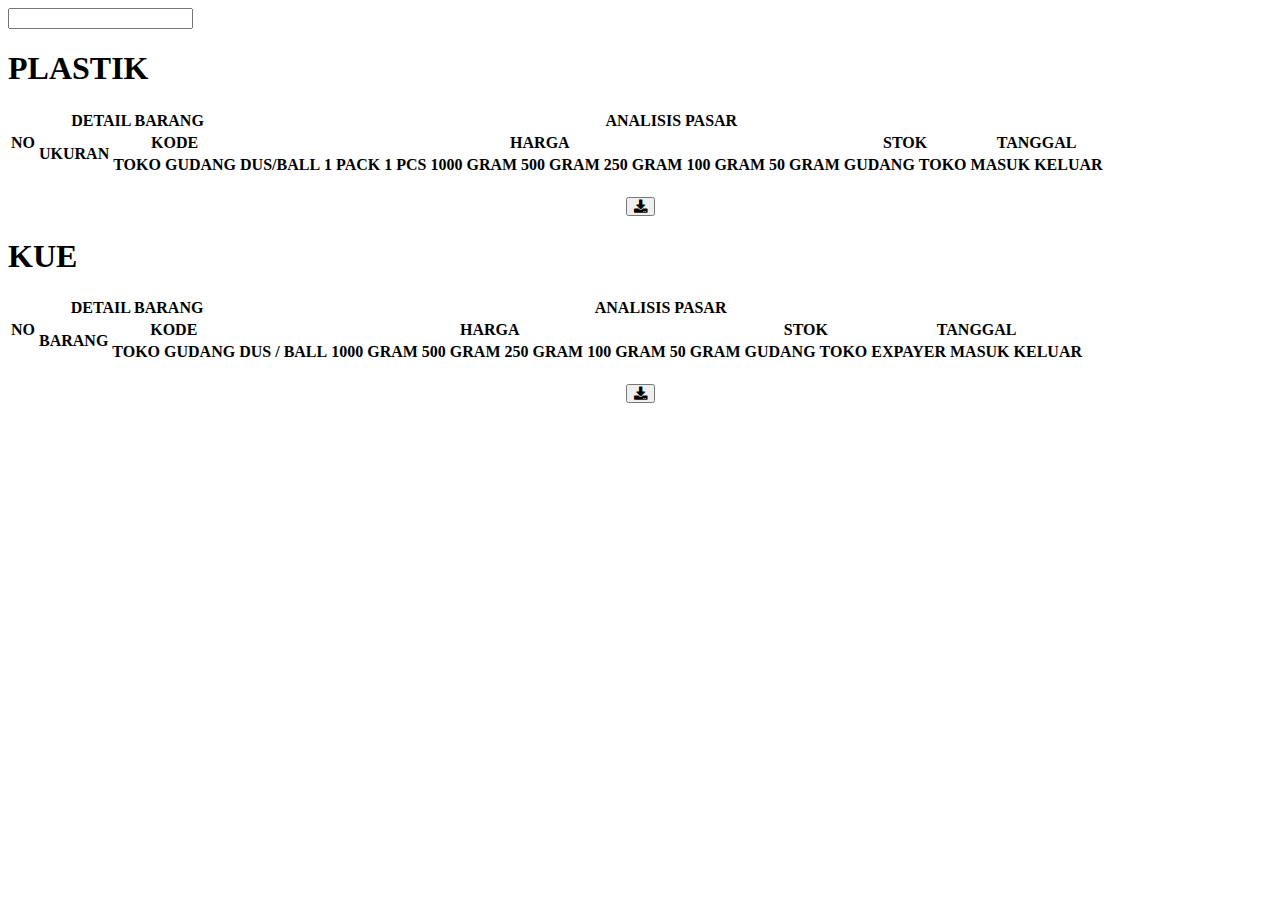
==== index.html @ c90b1c32 "Update index.html" ====
<html>
<head>
<meta charset="UTF-8">
<link rel="stylesheet" href="table.css">
<link rel="stylesheet" href="https://cdnjs.cloudflare.com/ajax/libs/font-awesome/5.15.3/css/all.min.css">
</head>
<body>
<div>
<div class="search-container">
<input type="text"></div>
<div id="mainContent">

<h1>PLASTIK</h1>
<div class="table-container overflow-x-auto"id="tablePlastik">
<table id="dataTablePlastik"><thead>
<div id="content-container"></div>
<th rowspan="3">NO</th>
<th colspan="3">DETAIL BARANG</th>
<th colspan="14">ANALISIS PASAR</th></tr>
<th rowspan="2">UKURAN</th>
<th colspan="2">KODE</th>
<th colspan="8">HARGA</th>
<th colspan="2">STOK</th>
<th colspan="2">TANGGAL</th></tr>
<th>TOKO</th>
<th>GUDANG</th>
<th>DUS/BALL</th>
<th>1 PACK</th>
<th>1 PCS</th>
<th>1000 GRAM</th>
<th>500 GRAM</th>
<th>250 GRAM</th>
<th>100 GRAM</th>
<th>50 GRAM</th>
<th>GUDANG</th>
<th>TOKO</th>
<th>MASUK</th>
<th>KELUAR</th></tr></thead><tbody></tbody></table></div>

<!-- Tombol Unduh untuk Plastik -->
<div style="text-align: center; margin-top: 20px;">
    <button onclick="downloadDataPlastik()">
        <i class="fas fa-download"></i>
    </button>
</div>

<h1>KUE</h1>
<div class="table-container overflow-x-auto" id="tableKue">
<table id="dataTablekue"><thead>
<tr class="bg-gray-200">
<th rowspan="3">NO</th>
<th colspan="3">DETAIL BARANG</th>
<th colspan="14">ANALISIS PASAR</th></tr>
<th rowspan="2">BARANG</th>
<th colspan="2">KODE</th>
<th colspan="6">HARGA</th>
<th colspan="2">STOK</th>
<th colspan="3">TANGGAL</th></tr>
<th>TOKO</th>
<th>GUDANG</th>
<th>DUS / BALL</th>
<th>1000 GRAM</th>
<th>500 GRAM</th>
<th>250 GRAM</th>
<th>100 GRAM</th>
<th>50 GRAM</th>
<th>GUDANG</th>
<th>TOKO</th>
<th>EXPAYER</th>
<th>MASUK</th>
<th>KELUAR</th></tr></thead><tbody id="tableBody"></tbody></table></div>

<!-- Tombol Unduh untuk Kue -->
<div style="text-align: center; margin-top: 20px;">
    <button onclick="downloadDataKue()">
        <i class="fas fa-download"></i>
    </button>
</div>

<script src=".js"></script>
<script src="js/clone.js"></script>
<script>

//index.html
        // Nama Database dan Store
const dbNamePlastik = "plastikDB";
const storeNamePlastik = "items";
let dbPlastik;

const dbNameKue = "kueDB";
const storeNameKue = "items";
let dbKue;

// Membuka IndexedDB
function openDBPlastik() {
    const request = indexedDB.open(dbNamePlastik, 1);

    request.onerror = function (event) {
        console.error("Database error: " + event.target.error);
    };

    request.onupgradeneeded = function (event) {
        dbPlastik = event.target.result;
        if (!dbPlastik.objectStoreNames.contains(storeNamePlastik)) {
            const store = dbPlastik.createObjectStore(storeNamePlastik, { keyPath: 'id', autoIncrement: true });
            store.createIndex("by_category", "category", { unique: false });
        }
    };

    request.onsuccess = function (event) {
        dbPlastik = event.target.result;
        loadDataFromDBPlastik();
    };
}

function openDBKue() {
    const request = indexedDB.open(dbNameKue, 1);

    request.onerror = function (event) {
        console.error("Database error: " + event.target.error);
    };

    request.onupgradeneeded = function (event) {
        dbKue = event.target.result;
        if (!dbKue.objectStoreNames.contains(storeNameKue)) {
            const store = dbKue.createObjectStore(storeNameKue, { keyPath: 'id', autoIncrement: true });
            store.createIndex("by_category", "category", { unique: false });
        }
    };

    request.onsuccess = function (event) {
        dbKue = event.target.result;
        loadDataFromDBKue();
    };
}

// Fungsi untuk memuat data dari IndexedDB dan mengisi tabel
function loadDataFromDBPlastik() {
    const transaction = dbPlastik.transaction([storeNamePlastik], "readonly");
    const store = transaction.objectStore(storeNamePlastik);

    const request = store.getAll();

    request.onsuccess = function (event) {
        const items = event.target.result;
        items.forEach(item => {
            const category = defaultDataPlastik.find(c => c.category === item.category);
            if (category) {
                category.items.push(item);
            } else {
                defaultDataPlastik.push({ category: item.category, items: [item] });
            }
        });
        loadTableFromHtmlPlastik();
    };

    request.onerror = function (event) {
        console.error("Error loading data from IndexedDB:", event.target.error);
    };
}

function loadDataFromDBKue() {
    const transaction = dbKue.transaction([storeNameKue], "readonly");
    const store = transaction.objectStore(storeNameKue);

    const request = store.getAll();

    request.onsuccess = function (event) {
        const items = event.target.result;
        items.forEach(item => {
            const category = defaultDataKue.find(c => c.category === item.category);
            if (category) {
                category.items.push(item);
            } else {
                defaultDataKue.push({ category: item.category, items: [item] });
            }
        });
        loadTableFromHtmlKue();
    };

    request.onerror = function (event) {
        console.error("Error loading data from IndexedDB:", event.target.error);
    };
}

// Data barang awal
const defaultDataPlastik = [
    { category: 'PP Neo (0,3)', items: [] },
        { category: 'PP Neo (0,5)', items: [] },
        { category: 'PP STP (standing pouch)', items: [] },
        { category: 'PP Wayang', items: [] },
        { category: 'PP +', items: [] },
        { category: 'PP +', items: [] },
        { category: 'OPP', items: [] },
        { category: 'PE Tomat', items: [] },
        { category: 'PE Andalan', items: [] },
        { category: 'PE Klip', items: [] },
        { category: 'PE +', items: [] },
        { category: 'PE +', items: [] },
        { category: 'THINWALL', items: [] },
        { category: 'CUP', items: [] },
        { category: 'MIKA', items: [] },
        { category: 'PIRING', items: [] },
        { category: 'MANGKOK', items: [] },
        { category: 'FOAM', items: [] },
        { category: 'KERTAS', items: [] },
        { category: 'TISU', items: [] },
        { category: 'DUS', items: [] },
        { category: 'RICEBOWL', items: [] },
        { category: 'BUBBLE WRAP', items: [] }
    ];

const defaultDataKue = [
    { category: 'Tepung', items: [] },
        { category: 'Mesis', items: [] },
        { category: 'Selai', items: [] },
        { category: 'Susu', items: [] },
        { category: 'Gula', items: [] },
        { category: 'Agar', items: [] },
        { category: 'Puding', items: [] },
        { category: 'Nutrijel', items: [] },
        { category: 'Pewarna', items: [] },
        { category: 'Minuman', items: [] },
        { category: 'Margarine', items: [] },
        { category: 'Coklat bubuk', items: [] },
        { category: 'Chocolate chip', items: [] },
        { category: 'Bahan pengemulsi', items: [] },
        { category: 'Bahan pengemban', items: [] }
    ];

// Fungsi untuk memuat data dari defaultData ke tabel
function loadTableFromHtmlPlastik() {
    const tbody = document.querySelector("#dataTablePlastik tbody");
    tbody.innerHTML = '';

    defaultDataPlastik.forEach((category, categoryIndex) => {
        const subTitleRow = document.createElement("tr");
        subTitleRow.classList.add("bg-gray-100");
        subTitleRow.innerHTML = `<td colspan="18" class="font-bold-block text-center">
                            ${category.category}
                          </td>`;
        tbody.appendChild(subTitleRow);

        category.items.forEach((item, itemIndex) => {
            const row = document.createElement("tr");
            row.classList.add("bg-white");
            row.dataset.category = categoryIndex;
            row.dataset.item = itemIndex;
            row.innerHTML = `
                <td>${item.NO}</td>
                <td>${item.BARANG}</td>
                <td>${item.KODE_TOKO}</td>
                <td>${item.KODE_GUDANG}</td>
                <td contenteditable="true" onblur="updateItemPlastik(${categoryIndex}, ${itemIndex}, 'HARGA', 'DUS/BALL', this.innerText)">${formatCurrency(item.HARGA["DUS/BALL"])}</td>
                <td contenteditable="true" onblur="updateItemPlastik(${categoryIndex}, ${itemIndex}, 'HARGA', '1 PACK', this.innerText)">${formatCurrency(item.HARGA["1 PACK"])}</td>
                <td contenteditable="true" onblur="updateItemPlastik(${categoryIndex}, ${itemIndex}, 'HARGA', '1 PCS', this.innerText)">${formatCurrency(item.HARGA["1 PCS"])}</td>
                <td contenteditable="true" onblur="updateItemPlastik(${categoryIndex}, ${itemIndex}, 'HARGA', '1000 GRAM', this.innerText)">${formatCurrency(item.HARGA["1000 GRAM"])}</td>
                <td contenteditable="true" onblur="updateItemPlastik(${categoryIndex}, ${itemIndex}, 'HARGA', '500 GRAM', this.innerText)">${formatCurrency(item.HARGA["500 GRAM"])}</td>
                <td contenteditable="true" onblur="updateItemPlastik(${categoryIndex}, ${itemIndex}, 'HARGA', '250 GRAM', this.innerText)">${formatCurrency(item.HARGA["250 GRAM"])}</td>
                <td contenteditable="true" onblur="updateItemPlastik(${categoryIndex}, ${itemIndex}, 'HARGA', '100 GRAM', this.innerText)">${formatCurrency(item.HARGA["100 GRAM"])}</td>
                <td contenteditable="true" onblur="updateItemPlastik(${categoryIndex}, ${itemIndex}, 'HARGA', '50 GRAM', this.innerText)">${formatCurrency(item.HARGA["50 GRAM"])}</td>
                <td contenteditable="true" onblur="updateItemPlastik(${categoryIndex}, ${itemIndex}, 'STOK', 'GUDANG', this.innerText)">${item.STOK.GUDANG}</td>
                <td contenteditable="true" onblur="updateItemPlastik(${categoryIndex}, ${itemIndex}, 'STOK', 'TOKO', this.innerText)">${item.STOK.TOKO}</td>
                <td contenteditable="true" onblur="updateItemPlastik(${categoryIndex}, ${itemIndex}, 'TANGGAL', 'MASUK', this.innerText)">${formatDate(item.TANGGAL.MASUK)}</td>
                <td contenteditable="true" onblur="updateItemPlastik(${categoryIndex}, ${itemIndex}, 'TANGGAL', 'KELUAR', this.innerText)">${formatDate(item.TANGGAL.KELUAR)}</td>
            `;
            tbody.appendChild(row);
        });
    });
}

function loadTableFromHtmlKue() {
    const tbody = document.querySelector("#tableBody");
    tbody.innerHTML = '';

    defaultDataKue.forEach((category, categoryIndex) => {
        const subTitleRow = document.createElement("tr");
        subTitleRow.classList.add("bg-gray-100");
        subTitleRow.innerHTML = `<td colspan="18" class="font-bold-block text-center">
                            ${category.category}
                          </td>`;
        tbody.appendChild(subTitleRow);

        category.items.forEach((item, itemIndex) => {
            const row = document.createElement("tr");
            row.classList.add("bg-white");
            row.dataset.category = categoryIndex;
            row.dataset.item = itemIndex;
            row.innerHTML = `
                <td>${item.NO}</td>
                <td>${item.BARANG}</td>
                <td>${item.KODE_TOKO}</td>
                <td>${item.KODE_GUDANG}</td>
                <td contenteditable="true" onblur="updateItemKue(${categoryIndex}, ${itemIndex}, 'HARGA', 'DUS / BALL', this.innerText)">${formatCurrency(item.HARGA["DUS / BALL"])}</td>
                <td contenteditable="true" onblur="updateItemKue(${categoryIndex}, ${itemIndex}, 'HARGA', '1000 GRAM', this.innerText)">${formatCurrency(item.HARGA["1000 GRAM"])}</td>
                <td contenteditable="true" onblur="updateItemKue(${categoryIndex}, ${itemIndex}, 'HARGA', '500 GRAM', this.innerText)">${formatCurrency(item.HARGA["500 GRAM"])}</td>
                <td contenteditable="true" onblur="updateItemKue(${categoryIndex}, ${itemIndex}, 'HARGA', '250 GRAM', this.innerText)">${formatCurrency(item.HARGA["250 GRAM"])}</td>
                <td contenteditable="true" onblur="updateItemKue(${categoryIndex}, ${itemIndex}, 'HARGA', '100 GRAM', this.innerText)">${formatCurrency(item.HARGA["100 GRAM"])}</td>
                <td contenteditable="true" onblur="updateItemKue(${categoryIndex}, ${itemIndex}, 'HARGA', '50 GRAM', this.innerText)">${formatCurrency(item.HARGA["50 GRAM"])}</td>
                <td contenteditable="true" onblur="updateItemKue(${categoryIndex}, ${itemIndex}, 'STOK', 'GUDANG', this.innerText)">${item.STOK.GUDANG}</td>
                <td contenteditable="true" onblur="updateItemKue(${categoryIndex}, ${itemIndex}, 'STOK', 'TOKO', this.innerText)">${item.STOK.TOKO}</td>
                <td contenteditable="true" onblur="updateItemKue(${categoryIndex}, ${itemIndex}, 'TANGGAL', 'EXPAYER', this.innerText)">${formatDate(item.TANGGAL.EXPAYER)}</td>
                <td contenteditable="true" onblur="updateItemKue(${categoryIndex}, ${itemIndex}, 'TANGGAL', 'MASUK', this.innerText)">${formatDate(item.TANGGAL.MASUK)}</td>
                <td contenteditable="true" onblur="updateItemKue(${categoryIndex}, ${itemIndex}, 'TANGGAL', 'KELUAR', this.innerText)">${formatDate(item.TANGGAL.KELUAR)}</td>
            `;
            tbody.appendChild(row);
        });
    });
}

// Fungsi untuk format harga
function formatCurrency(value) {
    if (value === undefined || value === null || value === '') {
        return '—';
    }
    return new Intl.NumberFormat('id-ID', {
        style: 'currency',
        currency: 'IDR',
        minimumFractionDigits: 2
    }).format(value);
}

// Fungsi untuk format tanggal
function formatDate(dateString) {
    if (!dateString) return '';
    const date = new Date(dateString);
    const day = String(date.getDate()).padStart(2, '0');
    const month = String(date.getMonth() + 1).padStart(2, '0');
    const year = date.getFullYear();
    return `${day}/${month}/${year}`;
}

// Fungsi untuk mengunduh data Plastik
function downloadDataPlastik() {
    const dataPlastik = JSON.stringify(defaultDataPlastik, null, 2);
    const blob = new Blob([`Plastik Data:\n${dataPlastik}`], { type: 'application/json' });
    const url = URL.createObjectURL(blob);
    const a = document.createElement('a');
    a.href = url;
    a.download = 'data_plastik.json';
    a.click();
    URL.revokeObjectURL(url);
}

// Fungsi untuk mengunduh data Kue
function downloadDataKue() {
    const dataKue = JSON.stringify(defaultDataKue, null, 2);
    const blob = new Blob([`Kue Data:\n${dataKue}`], { type: 'application/json' });
    const url = URL.createObjectURL(blob);
    const a = document.createElement('a');
    a.href = url;
    a.download = 'data_kue.json';
    a.click();
    URL.revokeObjectURL(url);
}

// Fungsi untuk memperbarui item Plastik di IndexedDB
function updateItemPlastik(categoryIndex, itemIndex, field, subfield, value) {
    const transaction = dbPlastik.transaction([storeNamePlastik], "readwrite");
    const store = transaction.objectStore(storeNamePlastik);
    const item = defaultDataPlastik[categoryIndex].items[itemIndex];

    if (subfield) {
        item[field][subfield] = parseFloat(value.replace(/[^0-9.-]+/
---- table.css ----

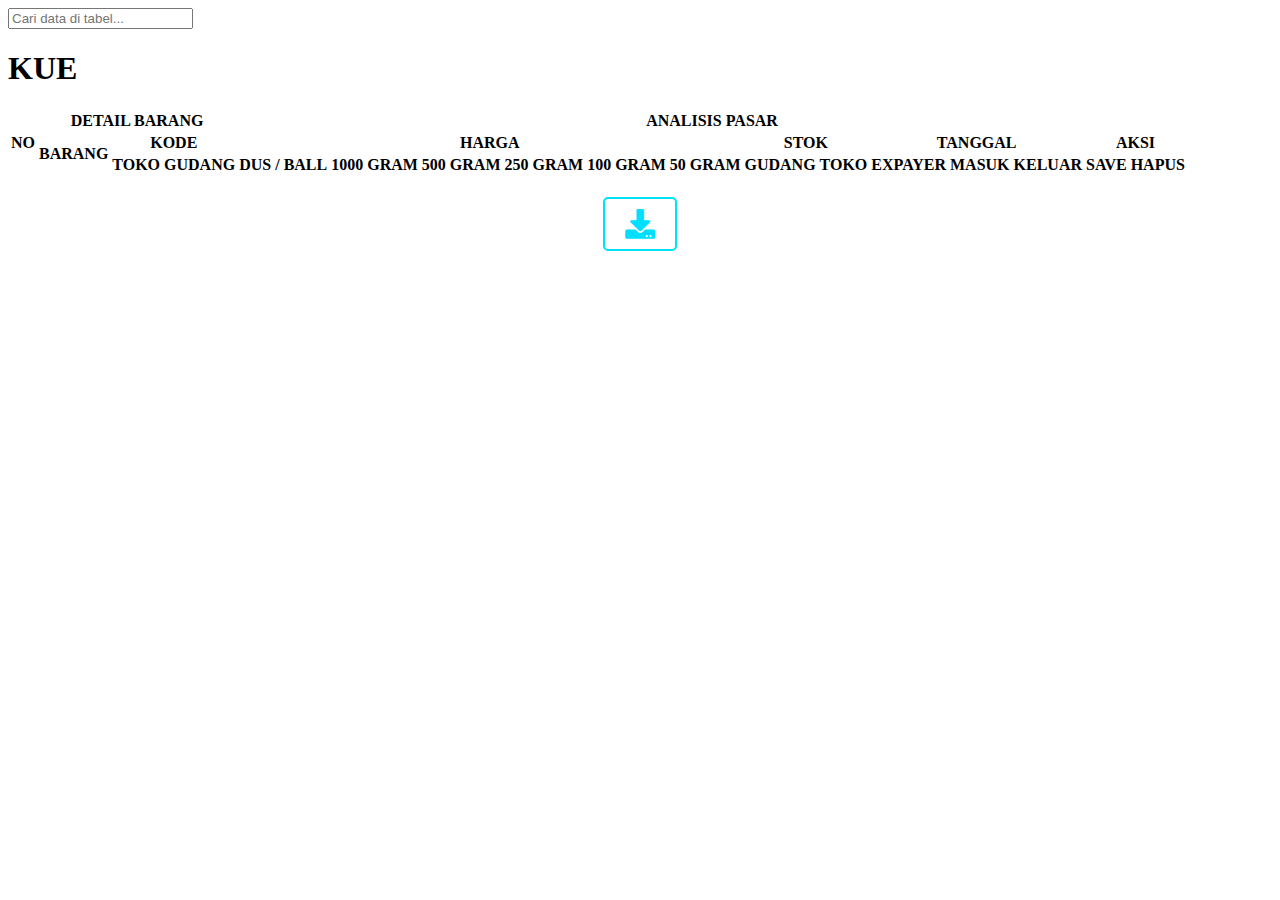
==== commit 28e8ed5c: "Update index.html" ====
--- a/index.html
+++ b/index.html
@@ -1,364 +1,238 @@
-<html>
 <head>
-<meta charset="UTF-8">
-<link rel="stylesheet" href="table.css">
-<link rel="stylesheet" href="https://cdnjs.cloudflare.com/ajax/libs/font-awesome/5.15.3/css/all.min.css">
+    <meta charset="UTF-8">
+    <link rel="stylesheet" href="table.css">
+    <link href="https://cdnjs.cloudflare.com/ajax/libs/font-awesome/5.15.3/css/all.min.css" rel="stylesheet"/>
+<style>
+#downloadButton {
+    display: block;
+    margin: 20px auto;
+    text-align: center;
+    background-color: transparent;
+    color: #01dfff;
+    border: 2px solid #01dfff;
+    padding: 10px 20px;
+    font-size: 30px;
+    border-radius: 5px;
+    cursor: pointer;
+}
+
+</style>
 </head>
 <body>
-<div>
-<div class="search-container">
-<input type="text"></div>
-<div id="mainContent">
-
-<h1>PLASTIK</h1>
-<div class="table-container overflow-x-auto"id="tablePlastik">
-<table id="dataTablePlastik"><thead>
-<div id="content-container"></div>
-<th rowspan="3">NO</th>
-<th colspan="3">DETAIL BARANG</th>
-<th colspan="14">ANALISIS PASAR</th></tr>
-<th rowspan="2">UKURAN</th>
-<th colspan="2">KODE</th>
-<th colspan="8">HARGA</th>
-<th colspan="2">STOK</th>
-<th colspan="2">TANGGAL</th></tr>
-<th>TOKO</th>
-<th>GUDANG</th>
-<th>DUS/BALL</th>
-<th>1 PACK</th>
-<th>1 PCS</th>
-<th>1000 GRAM</th>
-<th>500 GRAM</th>
-<th>250 GRAM</th>
-<th>100 GRAM</th>
-<th>50 GRAM</th>
-<th>GUDANG</th>
-<th>TOKO</th>
-<th>MASUK</th>
-<th>KELUAR</th></tr></thead><tbody></tbody></table></div>
-
-<!-- Tombol Unduh untuk Plastik -->
-<div style="text-align: center; margin-top: 20px;">
-    <button onclick="downloadDataPlastik()">
-        <i class="fas fa-download"></i>
+    <div id="search-container">
+        <div class="search-container">
+            <input type="text" id="searchInput" onkeyup="searchTable()" placeholder="Cari data di tabel...">
+        </div>
+    </div>
+
+    <div id="mainContent">
+        <h1>KUE</h1>
+        <div class="table-container" id="tableKue">
+            <table id="dataTablekue">
+                <thead>
+                    <tr>
+                        <th class="no-column" rowspan="3">NO</th>
+                        <th class="detail-barang" colspan="3">DETAIL BARANG</th>
+                        <th class="analisis-pasar" colspan="14">ANALISIS PASAR</th>
+                    </tr>
+                    <tr>
+                        <th class="jenis-barang" rowspan="2">BARANG</th>
+                        <th class="kode" colspan="2">KODE</th>
+                        <th class="harga" colspan="6">HARGA</th>
+                        <th class="stok" colspan="2">STOK</th>
+                        <th class="tanggal" colspan="3">TANGGAL</th>
+                        <th class="aksi" colspan="2">AKSI</th> <!-- Kolom AKSI untuk SAVE dan HAPUS -->
+                    </tr>
+                    <tr>
+                        <th class="kode-gudang">TOKO</th>
+                        <th class="kode-gudang">GUDANG</th>
+                        <th class="dus">DUS / BALL</th>
+                        <th class="gram-1000">1000 GRAM</th>
+                        <th class="gram-500">500 GRAM</th>
+                        <th class="gram-250">250 GRAM</th>
+                        <th class="gram-100">100 GRAM</th>
+                        <th class="gram-50">50 GRAM</th>
+                        <th class="gudang">GUDANG</th>
+                        <th class="toko">TOKO</th>
+                        <th class="expayer">EXPAYER</th>
+                        <th class="masuk">MASUK</th>
+                        <th class="keluar">KELUAR</th>
+                        <th class="save">SAVE</th> <!-- Kolom SAVE -->
+                        <th class="hapus">HAPUS</th> <!-- Kolom HAPUS -->
+                    </tr>
+                </thead>
+                <tbody id="tableBody">
+                </tbody>
+            </table>
+        </div>
+    </div>
+    <button id="downloadButton" onclick="downloadTable()" style="margin-top: 20px;">
+        <i class="fas fa-download"></i> <!-- Menggunakan ikon unduh dari Font Awesome -->
     </button>
-</div>
-
-<h1>KUE</h1>
-<div class="table-container overflow-x-auto" id="tableKue">
-<table id="dataTablekue"><thead>
-<tr class="bg-gray-200">
-<th rowspan="3">NO</th>
-<th colspan="3">DETAIL BARANG</th>
-<th colspan="14">ANALISIS PASAR</th></tr>
-<th rowspan="2">BARANG</th>
-<th colspan="2">KODE</th>
-<th colspan="6">HARGA</th>
-<th colspan="2">STOK</th>
-<th colspan="3">TANGGAL</th></tr>
-<th>TOKO</th>
-<th>GUDANG</th>
-<th>DUS / BALL</th>
-<th>1000 GRAM</th>
-<th>500 GRAM</th>
-<th>250 GRAM</th>
-<th>100 GRAM</th>
-<th>50 GRAM</th>
-<th>GUDANG</th>
-<th>TOKO</th>
-<th>EXPAYER</th>
-<th>MASUK</th>
-<th>KELUAR</th></tr></thead><tbody id="tableBody"></tbody></table></div>
-
-<!-- Tombol Unduh untuk Kue -->
-<div style="text-align: center; margin-top: 20px;">
-    <button onclick="downloadDataKue()">
-        <i class="fas fa-download"></i>
-    </button>
-</div>
-
-<script src=".js"></script>
-<script src="js/clone.js"></script>
-<script>
-
-//index.html
-        // Nama Database dan Store
-const dbNamePlastik = "plastikDB";
-const storeNamePlastik = "items";
-let dbPlastik;
-
-const dbNameKue = "kueDB";
-const storeNameKue = "items";
-let dbKue;
-
-// Membuka IndexedDB
-function openDBPlastik() {
-    const request = indexedDB.open(dbNamePlastik, 1);
-
-    request.onerror = function (event) {
-        console.error("Database error: " + event.target.error);
-    };
-
-    request.onupgradeneeded = function (event) {
-        dbPlastik = event.target.result;
-        if (!dbPlastik.objectStoreNames.contains(storeNamePlastik)) {
-            const store = dbPlastik.createObjectStore(storeNamePlastik, { keyPath: 'id', autoIncrement: true });
-            store.createIndex("by_category", "category", { unique: false });
-        }
-    };
-
-    request.onsuccess = function (event) {
-        dbPlastik = event.target.result;
-        loadDataFromDBPlastik();
-    };
-}
-
-function openDBKue() {
-    const request = indexedDB.open(dbNameKue, 1);
-
-    request.onerror = function (event) {
-        console.error("Database error: " + event.target.error);
-    };
-
-    request.onupgradeneeded = function (event) {
-        dbKue = event.target.result;
-        if (!dbKue.objectStoreNames.contains(storeNameKue)) {
-            const store = dbKue.createObjectStore(storeNameKue, { keyPath: 'id', autoIncrement: true });
-            store.createIndex("by_category", "category", { unique: false });
-        }
-    };
-
-    request.onsuccess = function (event) {
-        dbKue = event.target.result;
-        loadDataFromDBKue();
-    };
-}
-
-// Fungsi untuk memuat data dari IndexedDB dan mengisi tabel
-function loadDataFromDBPlastik() {
-    const transaction = dbPlastik.transaction([storeNamePlastik], "readonly");
-    const store = transaction.objectStore(storeNamePlastik);
-
-    const request = store.getAll();
-
-    request.onsuccess = function (event) {
-        const items = event.target.result;
-        items.forEach(item => {
-            const category = defaultDataPlastik.find(c => c.category === item.category);
-            if (category) {
-                category.items.push(item);
-            } else {
-                defaultDataPlastik.push({ category: item.category, items: [item] });
+    <script src="karambia.js"></script>
+    <script>
+        // Namespace untuk Kue
+        const KueDB = {
+            dbName: "karambia",
+            storeName: "items",
+            db: null,
+            defaultData: [
+                { category: 'Tepung', items: [] },
+                { category: 'Mesis', items: [] },
+                { category: 'Selai', items: [] },
+                { category: 'Susu', items: [] },
+                { category: 'Gula', items: [] },
+                { category: 'Agar', items: [] },
+                { category: 'Puding', items: [] },
+                { category: 'Nutrijel', items: [] },
+                { category: 'Pewarna', items: [] },
+                { category: 'Minuman', items: [] },
+                { category: 'Margarine', items: [] },
+                { category: 'Coklat bubuk', items: [] },
+                { category: 'Chocolate chip', items: [] },
+                { category: 'Bahan pengemulsi', items: [] },
+                { category: 'Bahan pengembang', items: [] }
+            ],
+
+            openDB: function() {
+                const request = indexedDB.open(this.dbName, 1);
+                request.onerror = function(event) {
+                    console.error("Database error: " + event.target.error);
+                };
+                request.onupgradeneeded = (event) => {
+                    this.db = event.target.result;
+                    if (!this.db.objectStoreNames.contains(this.storeName)) {
+                        const store = this.db.createObjectStore(this.storeName, { keyPath: 'id', autoIncrement: true });
+                        store.createIndex("by_category", "category", { unique: false });
+                    }
+                };
+                request.onsuccess = (event) => {
+                    this.db = event.target.result;
+                    this.loadDataFromDB();
+                };
+            },
+
+            saveItemToDB: function(categoryIndex, itemIndex) {
+                const item = this.defaultData[categoryIndex].items[itemIndex];
+                const transaction = this.db.transaction([this.storeName], "readwrite");
+                const store = transaction.objectStore(this.storeName);
+                store.put(item);
+
+                transaction.oncomplete = function() {
+                    console.log("Item saved to IndexedDB.");
+                };
+
+                transaction.onerror = function(event) {
+                    console.error("Error saving to IndexedDB:", event.target.error);
+                };
+            },
+
+            loadDataFromDB: function() {
+                const transaction = this.db.transaction([this.storeName], "readonly");
+                const store = transaction.objectStore(this.storeName);
+                const request = store.getAll();
+
+                request.onsuccess = (event) => {
+                    const items = event.target.result;
+                    items.forEach(item => {
+                        const category = this.defaultData.find(c => c.category === item.category);
+                        if (category) {
+                            category.items.push(item);
+                        } else {
+                            this.defaultData.push({ category: item.category, items: [item] });
+                        }
+                    });
+                    this.loadTableFromHtml();
+                };
+
+                request.onerror = function(event) {
+                    console.error("Error loading data from IndexedDB:", event.target.error);
+                };
+            },
+
+            deleteItemFromDB: function(categoryIndex, itemIndex) {
+                const itemId = this.defaultData[categoryIndex].items[itemIndex].id;
+                const transaction = this.db.transaction([this.storeName], "readwrite");
+                const store = transaction.objectStore(this.storeName);
+                store.delete(itemId);
+
+                transaction.oncomplete = () => {
+                    console.log("Item deleted from IndexedDB.");
+                    this.loadDataFromDB();
+                };
+
+                transaction.onerror = function(event) {
+                    console.error("Error deleting from IndexedDB:", event.target.error);
+                };
+            },
+
+            saveItem: function(categoryIndex, itemIndex) {
+                const item = this.defaultData[categoryIndex].items[itemIndex];
+                const updatedCells = document.querySelectorAll(`[data-category="${categoryIndex}"][data-item="${itemIndex}"]`);
+
+                updatedCells.forEach(cell => {
+                    const columnName = cell.cellIndex;
+                    switch (columnName) {
+                        case 0: item.NO = cell.textContent; break;
+                        case 1: item.BARANG = cell.textContent; break;
+                        case 2: item.KODE_TOKO = cell.textContent; break;
+                        case 3: item.KODE_GUDANG = cell.textContent; break;
+                        case 4: item.HARGA["DUS / BALL"] = cell.textContent; break;
+                        case 5: item.HARGA["1000 GRAM"] = cell.textContent; break;
+                        case 6: item.HARGA["500 GRAM"] = cell.textContent; break;
+                        case 7: item.HARGA["250 GRAM"] = cell.textContent; break;
+                        case 8: item.HARGA["100 GRAM"] = cell.textContent; break;
+                        case 9: item.HARGA["50 GRAM"] = cell.textContent; break;
+                        case 10: item.STOK.GUDANG = cell.textContent; break;
+                        case 11: item.STOK.TOKO = cell.textContent; break;
+                    }
+                });
+                this.saveItemToDB(categoryIndex, itemIndex);
+
+                // Sembunyikan tombol save setelah menyimpan
+                const saveButton = document.querySelector(`[data-category="${categoryIndex}"][data-item="${itemIndex}"] .save-button`);
+                if (saveButton) {
+                    saveButton.style.display = 'none';
+                }
+            },
+
+            deleteItem: function(categoryIndex, itemIndex) {
+                this.deleteItemFromDB(categoryIndex, itemIndex);
+                this.defaultData[categoryIndex].items.splice(itemIndex, 1);
+                this.loadTableFromHtml();
+            },
+
+            updateDate: function(categoryIndex, itemIndex, dateType, value) {
+                const item = this.defaultData[categoryIndex].items[itemIndex];
+                item.TANGGAL[dateType] = value;
+
+                // Tampilkan tombol save setelah ada perubahan
+                const saveButton = document.querySelector(`[data-category="${categoryIndex}"][data-item="${itemIndex}"] .save-button`);
+                if (saveButton) {
+                    saveButton.style.display = 'inline-block';
+                }
+            },
+
+            addRp: function(element) {
+                let value = element.textContent.replace(/[^0-9]/g, ''); // Menghapus karakter non-angka
+                if (value === '') {
+                    value = '0';
+                }
+                value = 'Rp ' + value + ',00';
+                element.textContent = value;
             }
+        };
+
+        // Memanggil fungsi untuk memulai IndexedDB
+        KueDB.openDB();
+
+        // Mengatur event blur untuk setiap cell harga
+        document.addEventListener("DOMContentLoaded", function() {
+            document.querySelectorAll('.currency').forEach(cell => {
+                cell.addEventListener('blur', function() {
+                    KueDB.addRp(this); // Menambahkan format saat selesai edit
+                });
+            });
         });
-        loadTableFromHtmlPlastik();
-    };
-
-    request.onerror = function (event) {
-        console.error("Error loading data from IndexedDB:", event.target.error);
-    };
-}
-
-function loadDataFromDBKue() {
-    const transaction = dbKue.transaction([storeNameKue], "readonly");
-    const store = transaction.objectStore(storeNameKue);
-
-    const request = store.getAll();
-
-    request.onsuccess = function (event) {
-        const items = event.target.result;
-        items.forEach(item => {
-            const category = defaultDataKue.find(c => c.category === item.category);
-            if (category) {
-                category.items.push(item);
-            } else {
-                defaultDataKue.push({ category: item.category, items: [item] });
-            }
-        });
-        loadTableFromHtmlKue();
-    };
-
-    request.onerror = function (event) {
-        console.error("Error loading data from IndexedDB:", event.target.error);
-    };
-}
-
-// Data barang awal
-const defaultDataPlastik = [
-    { category: 'PP Neo (0,3)', items: [] },
-        { category: 'PP Neo (0,5)', items: [] },
-        { category: 'PP STP (standing pouch)', items: [] },
-        { category: 'PP Wayang', items: [] },
-        { category: 'PP +', items: [] },
-        { category: 'PP +', items: [] },
-        { category: 'OPP', items: [] },
-        { category: 'PE Tomat', items: [] },
-        { category: 'PE Andalan', items: [] },
-        { category: 'PE Klip', items: [] },
-        { category: 'PE +', items: [] },
-        { category: 'PE +', items: [] },
-        { category: 'THINWALL', items: [] },
-        { category: 'CUP', items: [] },
-        { category: 'MIKA', items: [] },
-        { category: 'PIRING', items: [] },
-        { category: 'MANGKOK', items: [] },
-        { category: 'FOAM', items: [] },
-        { category: 'KERTAS', items: [] },
-        { category: 'TISU', items: [] },
-        { category: 'DUS', items: [] },
-        { category: 'RICEBOWL', items: [] },
-        { category: 'BUBBLE WRAP', items: [] }
-    ];
-
-const defaultDataKue = [
-    { category: 'Tepung', items: [] },
-        { category: 'Mesis', items: [] },
-        { category: 'Selai', items: [] },
-        { category: 'Susu', items: [] },
-        { category: 'Gula', items: [] },
-        { category: 'Agar', items: [] },
-        { category: 'Puding', items: [] },
-        { category: 'Nutrijel', items: [] },
-        { category: 'Pewarna', items: [] },
-        { category: 'Minuman', items: [] },
-        { category: 'Margarine', items: [] },
-        { category: 'Coklat bubuk', items: [] },
-        { category: 'Chocolate chip', items: [] },
-        { category: 'Bahan pengemulsi', items: [] },
-        { category: 'Bahan pengemban', items: [] }
-    ];
-
-// Fungsi untuk memuat data dari defaultData ke tabel
-function loadTableFromHtmlPlastik() {
-    const tbody = document.querySelector("#dataTablePlastik tbody");
-    tbody.innerHTML = '';
-
-    defaultDataPlastik.forEach((category, categoryIndex) => {
-        const subTitleRow = document.createElement("tr");
-        subTitleRow.classList.add("bg-gray-100");
-        subTitleRow.innerHTML = `<td colspan="18" class="font-bold-block text-center">
-                            ${category.category}
-                          </td>`;
-        tbody.appendChild(subTitleRow);
-
-        category.items.forEach((item, itemIndex) => {
-            const row = document.createElement("tr");
-            row.classList.add("bg-white");
-            row.dataset.category = categoryIndex;
-            row.dataset.item = itemIndex;
-            row.innerHTML = `
-                <td>${item.NO}</td>
-                <td>${item.BARANG}</td>
-                <td>${item.KODE_TOKO}</td>
-                <td>${item.KODE_GUDANG}</td>
-                <td contenteditable="true" onblur="updateItemPlastik(${categoryIndex}, ${itemIndex}, 'HARGA', 'DUS/BALL', this.innerText)">${formatCurrency(item.HARGA["DUS/BALL"])}</td>
-                <td contenteditable="true" onblur="updateItemPlastik(${categoryIndex}, ${itemIndex}, 'HARGA', '1 PACK', this.innerText)">${formatCurrency(item.HARGA["1 PACK"])}</td>
-                <td contenteditable="true" onblur="updateItemPlastik(${categoryIndex}, ${itemIndex}, 'HARGA', '1 PCS', this.innerText)">${formatCurrency(item.HARGA["1 PCS"])}</td>
-                <td contenteditable="true" onblur="updateItemPlastik(${categoryIndex}, ${itemIndex}, 'HARGA', '1000 GRAM', this.innerText)">${formatCurrency(item.HARGA["1000 GRAM"])}</td>
-                <td contenteditable="true" onblur="updateItemPlastik(${categoryIndex}, ${itemIndex}, 'HARGA', '500 GRAM', this.innerText)">${formatCurrency(item.HARGA["500 GRAM"])}</td>
-                <td contenteditable="true" onblur="updateItemPlastik(${categoryIndex}, ${itemIndex}, 'HARGA', '250 GRAM', this.innerText)">${formatCurrency(item.HARGA["250 GRAM"])}</td>
-                <td contenteditable="true" onblur="updateItemPlastik(${categoryIndex}, ${itemIndex}, 'HARGA', '100 GRAM', this.innerText)">${formatCurrency(item.HARGA["100 GRAM"])}</td>
-                <td contenteditable="true" onblur="updateItemPlastik(${categoryIndex}, ${itemIndex}, 'HARGA', '50 GRAM', this.innerText)">${formatCurrency(item.HARGA["50 GRAM"])}</td>
-                <td contenteditable="true" onblur="updateItemPlastik(${categoryIndex}, ${itemIndex}, 'STOK', 'GUDANG', this.innerText)">${item.STOK.GUDANG}</td>
-                <td contenteditable="true" onblur="updateItemPlastik(${categoryIndex}, ${itemIndex}, 'STOK', 'TOKO', this.innerText)">${item.STOK.TOKO}</td>
-                <td contenteditable="true" onblur="updateItemPlastik(${categoryIndex}, ${itemIndex}, 'TANGGAL', 'MASUK', this.innerText)">${formatDate(item.TANGGAL.MASUK)}</td>
-                <td contenteditable="true" onblur="updateItemPlastik(${categoryIndex}, ${itemIndex}, 'TANGGAL', 'KELUAR', this.innerText)">${formatDate(item.TANGGAL.KELUAR)}</td>
-            `;
-            tbody.appendChild(row);
-        });
-    });
-}
-
-function loadTableFromHtmlKue() {
-    const tbody = document.querySelector("#tableBody");
-    tbody.innerHTML = '';
-
-    defaultDataKue.forEach((category, categoryIndex) => {
-        const subTitleRow = document.createElement("tr");
-        subTitleRow.classList.add("bg-gray-100");
-        subTitleRow.innerHTML = `<td colspan="18" class="font-bold-block text-center">
-                            ${category.category}
-                          </td>`;
-        tbody.appendChild(subTitleRow);
-
-        category.items.forEach((item, itemIndex) => {
-            const row = document.createElement("tr");
-            row.classList.add("bg-white");
-            row.dataset.category = categoryIndex;
-            row.dataset.item = itemIndex;
-            row.innerHTML = `
-                <td>${item.NO}</td>
-                <td>${item.BARANG}</td>
-                <td>${item.KODE_TOKO}</td>
-                <td>${item.KODE_GUDANG}</td>
-                <td contenteditable="true" onblur="updateItemKue(${categoryIndex}, ${itemIndex}, 'HARGA', 'DUS / BALL', this.innerText)">${formatCurrency(item.HARGA["DUS / BALL"])}</td>
-                <td contenteditable="true" onblur="updateItemKue(${categoryIndex}, ${itemIndex}, 'HARGA', '1000 GRAM', this.innerText)">${formatCurrency(item.HARGA["1000 GRAM"])}</td>
-                <td contenteditable="true" onblur="updateItemKue(${categoryIndex}, ${itemIndex}, 'HARGA', '500 GRAM', this.innerText)">${formatCurrency(item.HARGA["500 GRAM"])}</td>
-                <td contenteditable="true" onblur="updateItemKue(${categoryIndex}, ${itemIndex}, 'HARGA', '250 GRAM', this.innerText)">${formatCurrency(item.HARGA["250 GRAM"])}</td>
-                <td contenteditable="true" onblur="updateItemKue(${categoryIndex}, ${itemIndex}, 'HARGA', '100 GRAM', this.innerText)">${formatCurrency(item.HARGA["100 GRAM"])}</td>
-                <td contenteditable="true" onblur="updateItemKue(${categoryIndex}, ${itemIndex}, 'HARGA', '50 GRAM', this.innerText)">${formatCurrency(item.HARGA["50 GRAM"])}</td>
-                <td contenteditable="true" onblur="updateItemKue(${categoryIndex}, ${itemIndex}, 'STOK', 'GUDANG', this.innerText)">${item.STOK.GUDANG}</td>
-                <td contenteditable="true" onblur="updateItemKue(${categoryIndex}, ${itemIndex}, 'STOK', 'TOKO', this.innerText)">${item.STOK.TOKO}</td>
-                <td contenteditable="true" onblur="updateItemKue(${categoryIndex}, ${itemIndex}, 'TANGGAL', 'EXPAYER', this.innerText)">${formatDate(item.TANGGAL.EXPAYER)}</td>
-                <td contenteditable="true" onblur="updateItemKue(${categoryIndex}, ${itemIndex}, 'TANGGAL', 'MASUK', this.innerText)">${formatDate(item.TANGGAL.MASUK)}</td>
-                <td contenteditable="true" onblur="updateItemKue(${categoryIndex}, ${itemIndex}, 'TANGGAL', 'KELUAR', this.innerText)">${formatDate(item.TANGGAL.KELUAR)}</td>
-            `;
-            tbody.appendChild(row);
-        });
-    });
-}
-
-// Fungsi untuk format harga
-function formatCurrency(value) {
-    if (value === undefined || value === null || value === '') {
-        return '—';
-    }
-    return new Intl.NumberFormat('id-ID', {
-        style: 'currency',
-        currency: 'IDR',
-        minimumFractionDigits: 2
-    }).format(value);
-}
-
-// Fungsi untuk format tanggal
-function formatDate(dateString) {
-    if (!dateString) return '';
-    const date = new Date(dateString);
-    const day = String(date.getDate()).padStart(2, '0');
-    const month = String(date.getMonth() + 1).padStart(2, '0');
-    const year = date.getFullYear();
-    return `${day}/${month}/${year}`;
-}
-
-// Fungsi untuk mengunduh data Plastik
-function downloadDataPlastik() {
-    const dataPlastik = JSON.stringify(defaultDataPlastik, null, 2);
-    const blob = new Blob([`Plastik Data:\n${dataPlastik}`], { type: 'application/json' });
-    const url = URL.createObjectURL(blob);
-    const a = document.createElement('a');
-    a.href = url;
-    a.download = 'data_plastik.json';
-    a.click();
-    URL.revokeObjectURL(url);
-}
-
-// Fungsi untuk mengunduh data Kue
-function downloadDataKue() {
-    const dataKue = JSON.stringify(defaultDataKue, null, 2);
-    const blob = new Blob([`Kue Data:\n${dataKue}`], { type: 'application/json' });
-    const url = URL.createObjectURL(blob);
-    const a = document.createElement('a');
-    a.href = url;
-    a.download = 'data_kue.json';
-    a.click();
-    URL.revokeObjectURL(url);
-}
-
-// Fungsi untuk memperbarui item Plastik di IndexedDB
-function updateItemPlastik(categoryIndex, itemIndex, field, subfield, value) {
-    const transaction = dbPlastik.transaction([storeNamePlastik], "readwrite");
-    const store = transaction.objectStore(storeNamePlastik);
-    const item = defaultDataPlastik[categoryIndex].items[itemIndex];
-
-    if (subfield) {
-        item[field][subfield] = parseFloat(value.replace(/[^0-9.-]+/
+    </script>
+</body>
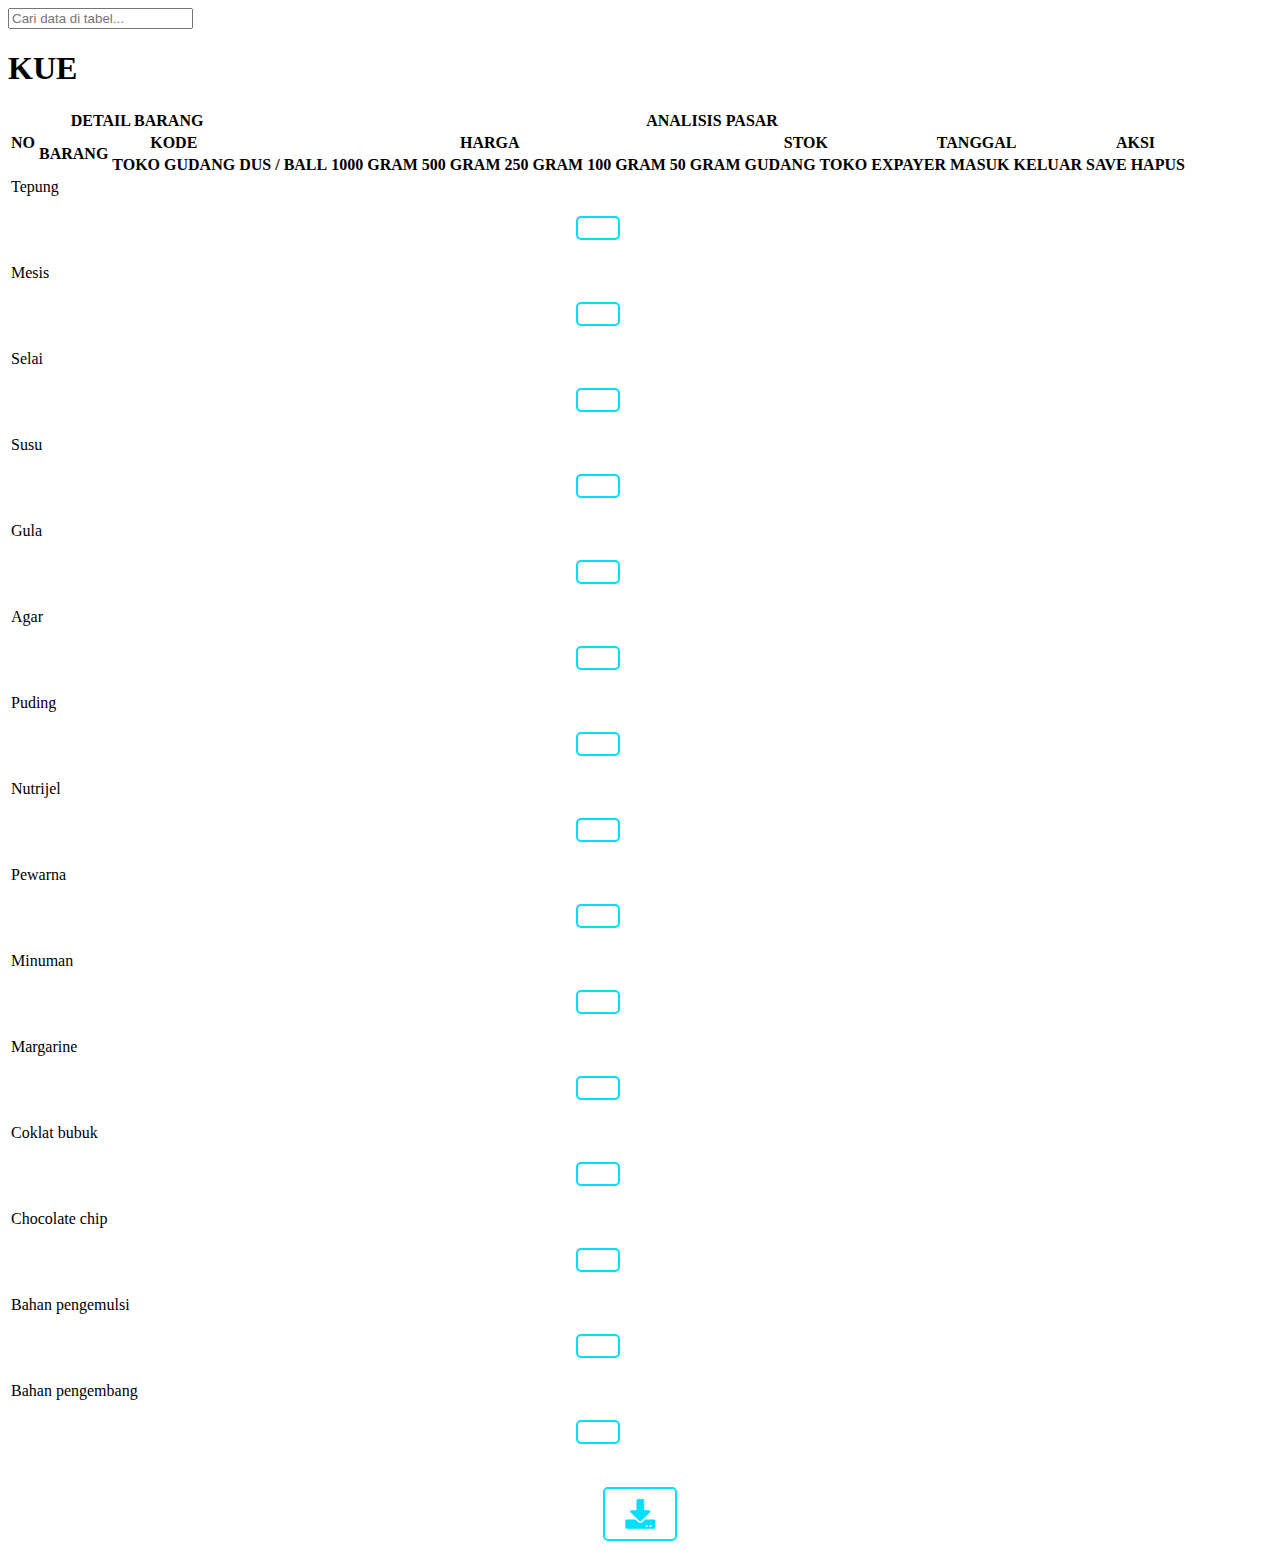
==== commit 6b366692: "Update index.html" ====
--- a/index.html
+++ b/index.html
@@ -15,7 +15,6 @@
     border-radius: 5px;
     cursor: pointer;
 }
-
 </style>
 </head>
 <body>
@@ -66,173 +65,234 @@
             </table>
         </div>
     </div>
-    <button id="downloadButton" onclick="downloadTable()" style="margin-top: 20px;">
-        <i class="fas fa-download"></i> <!-- Menggunakan ikon unduh dari Font Awesome -->
+<button id="downloadButton" onclick="downloadTable()" style="margin-top: 20px;">
+        <i class="fas fa-download"></i>
     </button>
-    <script src="karambia.js"></script>
-    <script>
-        // Namespace untuk Kue
-        const KueDB = {
-            dbName: "karambia",
-            storeName: "items",
-            db: null,
-            defaultData: [
-                { category: 'Tepung', items: [] },
-                { category: 'Mesis', items: [] },
-                { category: 'Selai', items: [] },
-                { category: 'Susu', items: [] },
-                { category: 'Gula', items: [] },
-                { category: 'Agar', items: [] },
-                { category: 'Puding', items: [] },
-                { category: 'Nutrijel', items: [] },
-                { category: 'Pewarna', items: [] },
-                { category: 'Minuman', items: [] },
-                { category: 'Margarine', items: [] },
-                { category: 'Coklat bubuk', items: [] },
-                { category: 'Chocolate chip', items: [] },
-                { category: 'Bahan pengemulsi', items: [] },
-                { category: 'Bahan pengembang', items: [] }
-            ],
-
-            openDB: function() {
-                const request = indexedDB.open(this.dbName, 1);
-                request.onerror = function(event) {
-                    console.error("Database error: " + event.target.error);
-                };
-                request.onupgradeneeded = (event) => {
-                    this.db = event.target.result;
-                    if (!this.db.objectStoreNames.contains(this.storeName)) {
-                        const store = this.db.createObjectStore(this.storeName, { keyPath: 'id', autoIncrement: true });
-                        store.createIndex("by_category", "category", { unique: false });
-                    }
-                };
-                request.onsuccess = (event) => {
-                    this.db = event.target.result;
-                    this.loadDataFromDB();
-                };
-            },
-
-            saveItemToDB: function(categoryIndex, itemIndex) {
-                const item = this.defaultData[categoryIndex].items[itemIndex];
-                const transaction = this.db.transaction([this.storeName], "readwrite");
-                const store = transaction.objectStore(this.storeName);
-                store.put(item);
-
-                transaction.oncomplete = function() {
-                    console.log("Item saved to IndexedDB.");
-                };
-
-                transaction.onerror = function(event) {
-                    console.error("Error saving to IndexedDB:", event.target.error);
-                };
-            },
-
-            loadDataFromDB: function() {
-                const transaction = this.db.transaction([this.storeName], "readonly");
-                const store = transaction.objectStore(this.storeName);
-                const request = store.getAll();
-
-                request.onsuccess = (event) => {
-                    const items = event.target.result;
-                    items.forEach(item => {
-                        const category = this.defaultData.find(c => c.category === item.category);
-                        if (category) {
-                            category.items.push(item);
-                        } else {
-                            this.defaultData.push({ category: item.category, items: [item] });
-                        }
+ <script src="karambia.js"></script>
+<script>
+// Namespace untuk Kue
+const KueDB = {
+    dbName: "vvv",
+    storeName: "items",
+    db: null,
+    defaultData: [
+        { category: 'Tepung', items: [] },
+        { category: 'Mesis', items: [] },
+        { category: 'Selai', items: [] },
+        { category: 'Susu', items: [] },
+        { category: 'Gula', items: [] },
+        { category: 'Agar', items: [] },
+        { category: 'Puding', items: [] },
+        { category: 'Nutrijel', items: [] },
+        { category: 'Pewarna', items: [] },
+        { category: 'Minuman', items: [] },
+        { category: 'Margarine', items: [] },
+        { category: 'Coklat bubuk', items: [] },
+        { category: 'Chocolate chip', items: [] },
+        { category: 'Bahan pengemulsi', items: [] },
+        { category: 'Bahan pengembang', items: [] }
+    ],
+
+    openDB: function() {
+        const request = indexedDB.open(this.dbName, 1);
+        request.onerror = function(event) {
+            console.error("Database error: " + event.target.error);
+        };
+        request.onupgradeneeded = (event) => {
+            this.db = event.target.result;
+            if (!this.db.objectStoreNames.contains(this.storeName)) {
+                const store = this.db.createObjectStore(this.storeName, { keyPath: 'id', autoIncrement: true });
+                store.createIndex("by_category", "category", { unique: false });
+            }
+        };
+        request.onsuccess = (event) => {
+            this.db = event.target.result;
+            this.loadDataFromDB();
+        };
+    },
+
+    saveItemToDB: function(categoryIndex, itemIndex) {
+        const item = this.defaultData[categoryIndex].items[itemIndex];
+        const transaction = this.db.transaction([this.storeName], "readwrite");
+        const store = transaction.objectStore(this.storeName);
+        store.put(item);
+
+        transaction.oncomplete = function() {
+            console.log("Item saved to IndexedDB.");
+        };
+
+        transaction.onerror = function(event) {
+            console.error("Error saving to IndexedDB:", event.target.error);
+        };
+    },
+
+    loadDataFromDB: function() {
+        const transaction = this.db.transaction([this.storeName], "readonly");
+        const store = transaction.objectStore(this.storeName);
+        const request = store.getAll();
+
+        request.onsuccess = (event) => {
+            const items = event.target.result;
+            items.forEach(item => {
+                const category = this.defaultData.find(c => c.category === item.category);
+                if (category) {
+                    category.items.push(item);
+                } else {
+                    this.defaultData.push({ category: item.category, items: [item] });
+                }
+            });
+            this.loadTableFromHtml();
+        };
+
+        request.onerror = function(event) {
+            console.error("Error loading data from IndexedDB:", event.target.error);
+        };
+    },
+
+    deleteItemFromDB: function(categoryIndex, itemIndex) {
+        const itemId = this.defaultData[categoryIndex].items[itemIndex].id;
+        const transaction = this.db.transaction([this.storeName], "readwrite");
+        const store = transaction.objectStore(this.storeName);
+        store.delete(itemId);
+
+        transaction.oncomplete = () => {
+            console.log("Item deleted from IndexedDB.");
+            this.loadDataFromDB();
+        };
+
+        transaction.onerror = function(event) {
+            console.error("Error deleting from IndexedDB:", event.target.error);
+        };
+    },
+
+    saveItem: function(categoryIndex, itemIndex) {
+        const item = this.defaultData[categoryIndex].items[itemIndex];
+        const updatedCells = document.querySelectorAll(`[data-category="${categoryIndex}"][data-item="${itemIndex}"]`);
+
+        updatedCells.forEach(cell => {
+            const columnName = cell.cellIndex;
+            switch (columnName) {
+                case 0: item.NO = cell.textContent; break;
+                case 1: item.BARANG = cell.textContent; break;
+                case 2: item.KODE_TOKO = cell.textContent; break;
+                case 3: item.KODE_GUDANG = cell.textContent; break;
+                case 4: item.HARGA["DUS / BALL"] = cell.textContent; break;
+                case 5: item.HARGA["1000 GRAM"] = cell.textContent; break;
+                case 6: item.HARGA["500 GRAM"] = cell.textContent; break;
+                case 7: item.HARGA["250 GRAM"] = cell.textContent; break;
+                case 8: item.HARGA["100 GRAM"] = cell.textContent; break;
+                case 9: item.HARGA["50 GRAM"] = cell.textContent; break;
+                case 10: item.STOK.GUDANG = cell.textContent; break;
+                case 11: item.STOK.TOKO = cell.textContent; break;
+            }
+        });
+        this.saveItemToDB(categoryIndex, itemIndex);
+
+        // Sembunyikan tombol save setelah menyimpan
+        const saveButton = document.querySelector(`[data-category="${categoryIndex}"][data-item="${itemIndex}"] .save-button`);
+        if (saveButton) {
+            saveButton.style.display = 'none';
+        }
+    },
+
+    deleteItem: function(categoryIndex, itemIndex) {
+        this.deleteItemFromDB(categoryIndex, itemIndex);
+        this.defaultData[categoryIndex].items.splice(itemIndex, 1);
+        this.loadTableFromHtml();
+    },
+
+    updateDate: function(categoryIndex, itemIndex, dateType, value) {
+        const item = this.defaultData[categoryIndex].items[itemIndex];
+        item.TANGGAL[dateType] = value;
+
+        // Tampilkan tombol save saat tanggal diubah
+        const saveButton = document.querySelector(`[data-category="${categoryIndex}"][data-item="${itemIndex}"] .save-button`);
+        if (saveButton) {
+            saveButton.style.display = 'inline'; // Tampilkan tombol save
+        }
+    },
+
+    loadTableFromHtml: function() {
+        const tbody = document.querySelector("#tableBody");
+        tbody.innerHTML = '';
+
+        this.defaultData.forEach((category, categoryIndex) => {
+            const subTitleRow = document.createElement("tr");
+            subTitleRow.classList.add("sub-title");
+            subTitleRow.innerHTML = `<td colspan="18">
+                                        ${category.category}
+                                        <button id="downloadButton" onclick="downloadTable()" style="margin-top: 20px;">
+                                      </td>`;
+            tbody.appendChild(subTitleRow);
+
+            category.items.forEach((item, itemIndex) => {
+                const row = document.createElement("tr");
+                row.classList.add("data-row");
+                row.dataset.category = categoryIndex;
+                row.dataset.item = itemIndex;
+                const today = new Date().toISOString().split('T')[0]; // Mendapatkan tanggal saat ini dalam format YYYY-MM-DD
+                row.innerHTML = `
+                    <td contenteditable="true" data-category="${categoryIndex}" data-item="${itemIndex}">${item.NO}</td>
+                    <td contenteditable="true" data-category="${categoryIndex}" data-item="${itemIndex}">${item.BARANG}</td>
+                    <td contenteditable="true" data-category="${categoryIndex}" data-item="${itemIndex}">${item.KODE_TOKO}</td>
+                    <td contenteditable="true" data-category="${categoryIndex}" data-item="${itemIndex}">${item.KODE_GUDANG}</td>
+                    <td contenteditable="true" data-category="${categoryIndex}" data-item="${itemIndex}">${item.HARGA["DUS / BALL"]}</td>
+                    <td contenteditable="true" data-category="${categoryIndex}" data-item="${itemIndex}">${item.HARGA["1000 GRAM"]}</td>
+                    <td contenteditable="true" data-category="${categoryIndex}" data-item="${itemIndex}">${item.HARGA["500 GRAM"]}</td>
+                    <td contenteditable="true" data-category="${categoryIndex}" data-item="${itemIndex}">${item.HARGA["250 GRAM"]}</td>
+                    <td contenteditable="true" data-category="${categoryIndex}" data-item="${itemIndex}">${item.HARGA["100 GRAM"]}</td>
+                    <td contenteditable="true" data-category="${categoryIndex}" data-item="${itemIndex}">${item.HARGA["50 GRAM"]}</td>
+                    <td contenteditable="true" data-category="${categoryIndex}" data-item="${itemIndex}">${item.STOK.GUDANG}</td>
+                    <td contenteditable="true" data-category="${categoryIndex}" data-item="${itemIndex}">${item.STOK.TOKO}</td>
+                    <td>
+                        <input type="date" class="date-input" value="${item.TANGGAL.EXPAYER || today}" 
+                            oninput="KueDB.updateDate(${categoryIndex}, ${itemIndex}, 'EXPAYER', this.value)">
+                    </td>
+                    <td>
+                        <input type="date" class="date-input" value="${item.TANGGAL.MASUK || today}" 
+                            oninput="KueDB.updateDate(${categoryIndex}, ${itemIndex}, 'MASUK', this.value)">
+                    </td>
+                    <td>
+                        <input type="date" class="date-input" value="${item.TANGGAL.KELUAR || today}" 
+                            oninput="KueDB.updateDate(${categoryIndex}, ${itemIndex}, 'KELUAR', this.value)">
+                    </td>
+                    <td>
+                        <button class="save-button" onclick="KueDB.saveItem(${categoryIndex}, ${itemIndex})" style="display:none;">&#9729;</button>
+                    </td>
+                    <td><button class="delete-button" onclick="KueDB.deleteItem(${categoryIndex}, ${itemIndex})">&#128465;</button></td>
+                `;
+                tbody.appendChild(row);
+
+                // Menambahkan event listener untuk menampilkan tombol save
+                const editableCells = row.querySelectorAll('[contenteditable="true"]');
+                editableCells.forEach(cell => {
+                    cell.addEventListener('input', () => {
+                        const saveButton = row.querySelector('.save-button');
+                        saveButton.style.display = 'inline'; // Tampilkan tombol save
                     });
-                    this.loadTableFromHtml();
-                };
-
-                request.onerror = function(event) {
-                    console.error("Error loading data from IndexedDB:", event.target.error);
-                };
-            },
-
-            deleteItemFromDB: function(categoryIndex, itemIndex) {
-                const itemId = this.defaultData[categoryIndex].items[itemIndex].id;
-                const transaction = this.db.transaction([this.storeName], "readwrite");
-                const store = transaction.objectStore(this.storeName);
-                store.delete(itemId);
-
-                transaction.oncomplete = () => {
-                    console.log("Item deleted from IndexedDB.");
-                    this.loadDataFromDB();
-                };
-
-                transaction.onerror = function(event) {
-                    console.error("Error deleting from IndexedDB:", event.target.error);
-                };
-            },
-
-            saveItem: function(categoryIndex, itemIndex) {
-                const item = this.defaultData[categoryIndex].items[itemIndex];
-                const updatedCells = document.querySelectorAll(`[data-category="${categoryIndex}"][data-item="${itemIndex}"]`);
-
-                updatedCells.forEach(cell => {
-                    const columnName = cell.cellIndex;
-                    switch (columnName) {
-                        case 0: item.NO = cell.textContent; break;
-                        case 1: item.BARANG = cell.textContent; break;
-                        case 2: item.KODE_TOKO = cell.textContent; break;
-                        case 3: item.KODE_GUDANG = cell.textContent; break;
-                        case 4: item.HARGA["DUS / BALL"] = cell.textContent; break;
-                        case 5: item.HARGA["1000 GRAM"] = cell.textContent; break;
-                        case 6: item.HARGA["500 GRAM"] = cell.textContent; break;
-                        case 7: item.HARGA["250 GRAM"] = cell.textContent; break;
-                        case 8: item.HARGA["100 GRAM"] = cell.textContent; break;
-                        case 9: item.HARGA["50 GRAM"] = cell.textContent; break;
-                        case 10: item.STOK.GUDANG = cell.textContent; break;
-                        case 11: item.STOK.TOKO = cell.textContent; break;
-                    }
-                });
-                this.saveItemToDB(categoryIndex, itemIndex);
-
-                // Sembunyikan tombol save setelah menyimpan
-                const saveButton = document.querySelector(`[data-category="${categoryIndex}"][data-item="${itemIndex}"] .save-button`);
-                if (saveButton) {
-                    saveButton.style.display = 'none';
-                }
-            },
-
-            deleteItem: function(categoryIndex, itemIndex) {
-                this.deleteItemFromDB(categoryIndex, itemIndex);
-                this.defaultData[categoryIndex].items.splice(itemIndex, 1);
-                this.loadTableFromHtml();
-            },
-
-            updateDate: function(categoryIndex, itemIndex, dateType, value) {
-                const item = this.defaultData[categoryIndex].items[itemIndex];
-                item.TANGGAL[dateType] = value;
-
-                // Tampilkan tombol save setelah ada perubahan
-                const saveButton = document.querySelector(`[data-category="${categoryIndex}"][data-item="${itemIndex}"] .save-button`);
-                if (saveButton) {
-                    saveButton.style.display = 'inline-block';
-                }
-            },
-
-            addRp: function(element) {
-                let value = element.textContent.replace(/[^0-9]/g, ''); // Menghapus karakter non-angka
-                if (value === '') {
-                    value = '0';
-                }
-                value = 'Rp ' + value + ',00';
-                element.textContent = value;
-            }
-        };
-
-        // Memanggil fungsi untuk memulai IndexedDB
-        KueDB.openDB();
-
-        // Mengatur event blur untuk setiap cell harga
-        document.addEventListener("DOMContentLoaded", function() {
-            document.querySelectorAll('.currency').forEach(cell => {
-                cell.addEventListener('blur', function() {
-                    KueDB.addRp(this); // Menambahkan format saat selesai edit
                 });
             });
         });
+    },
+
+    addItem: function(categoryIndex) {
+        const category = this.defaultData[categoryIndex];
+        const newItem = {
+            NO: category.items.length + 1,
+            BARANG: '',
+            KODE_TOKO: '',
+            KODE_GUDANG: '',
+            HARGA: { "DUS / BALL": '', "1000 GRAM": '', "500 GRAM": '', "250 GRAM": '', "100 GRAM": '', "50 GRAM": '' },
+            STOK: { GUDANG: '', TOKO: '' },
+            TANGGAL: { EXPAYER: '', MASUK: '', KELUAR: '' },
+            category: category.category
+        };
+        category.items.push(newItem);
+        this.loadTableFromHtml();
+    }
+};
+
+
+KueDB.openDB();
     </script>
 </body>
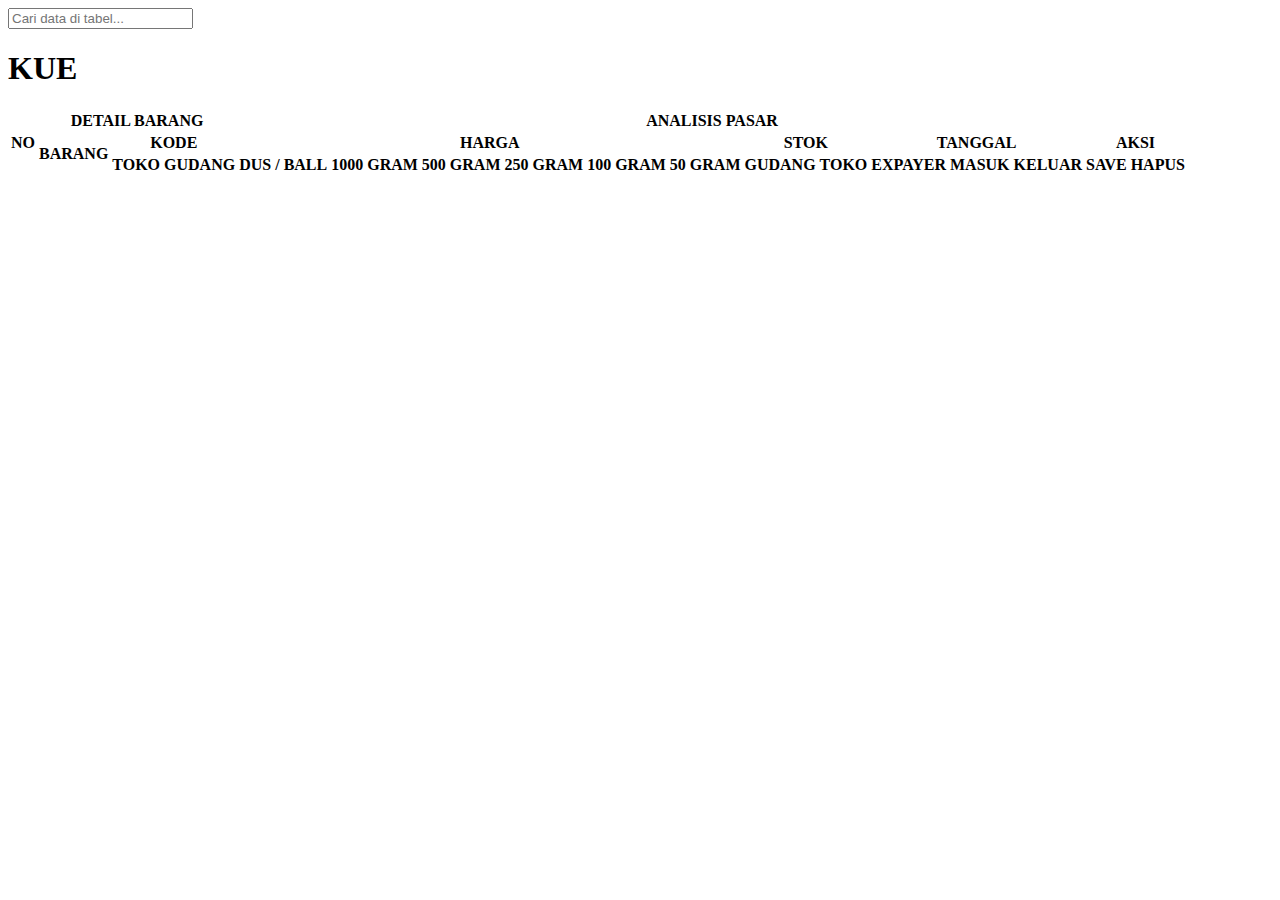
==== commit 6fcab9d2: "Update index.html" ====
--- a/index.html
+++ b/index.html
@@ -1,21 +1,6 @@
 <head>
     <meta charset="UTF-8">
     <link rel="stylesheet" href="table.css">
-    <link href="https://cdnjs.cloudflare.com/ajax/libs/font-awesome/5.15.3/css/all.min.css" rel="stylesheet"/>
-<style>
-#downloadButton {
-    display: block;
-    margin: 20px auto;
-    text-align: center;
-    background-color: transparent;
-    color: #01dfff;
-    border: 2px solid #01dfff;
-    padding: 10px 20px;
-    font-size: 30px;
-    border-radius: 5px;
-    cursor: pointer;
-}
-</style>
 </head>
 <body>
     <div id="search-container">
@@ -65,234 +50,7 @@
             </table>
         </div>
     </div>
-<button id="downloadButton" onclick="downloadTable()" style="margin-top: 20px;">
-        <i class="fas fa-download"></i>
-    </button>
- <script src="karambia.js"></script>
+ <script src="js/lello.js"></script>
 <script>
-// Namespace untuk Kue
-const KueDB = {
-    dbName: "vvv",
-    storeName: "items",
-    db: null,
-    defaultData: [
-        { category: 'Tepung', items: [] },
-        { category: 'Mesis', items: [] },
-        { category: 'Selai', items: [] },
-        { category: 'Susu', items: [] },
-        { category: 'Gula', items: [] },
-        { category: 'Agar', items: [] },
-        { category: 'Puding', items: [] },
-        { category: 'Nutrijel', items: [] },
-        { category: 'Pewarna', items: [] },
-        { category: 'Minuman', items: [] },
-        { category: 'Margarine', items: [] },
-        { category: 'Coklat bubuk', items: [] },
-        { category: 'Chocolate chip', items: [] },
-        { category: 'Bahan pengemulsi', items: [] },
-        { category: 'Bahan pengembang', items: [] }
-    ],
-
-    openDB: function() {
-        const request = indexedDB.open(this.dbName, 1);
-        request.onerror = function(event) {
-            console.error("Database error: " + event.target.error);
-        };
-        request.onupgradeneeded = (event) => {
-            this.db = event.target.result;
-            if (!this.db.objectStoreNames.contains(this.storeName)) {
-                const store = this.db.createObjectStore(this.storeName, { keyPath: 'id', autoIncrement: true });
-                store.createIndex("by_category", "category", { unique: false });
-            }
-        };
-        request.onsuccess = (event) => {
-            this.db = event.target.result;
-            this.loadDataFromDB();
-        };
-    },
-
-    saveItemToDB: function(categoryIndex, itemIndex) {
-        const item = this.defaultData[categoryIndex].items[itemIndex];
-        const transaction = this.db.transaction([this.storeName], "readwrite");
-        const store = transaction.objectStore(this.storeName);
-        store.put(item);
-
-        transaction.oncomplete = function() {
-            console.log("Item saved to IndexedDB.");
-        };
-
-        transaction.onerror = function(event) {
-            console.error("Error saving to IndexedDB:", event.target.error);
-        };
-    },
-
-    loadDataFromDB: function() {
-        const transaction = this.db.transaction([this.storeName], "readonly");
-        const store = transaction.objectStore(this.storeName);
-        const request = store.getAll();
-
-        request.onsuccess = (event) => {
-            const items = event.target.result;
-            items.forEach(item => {
-                const category = this.defaultData.find(c => c.category === item.category);
-                if (category) {
-                    category.items.push(item);
-                } else {
-                    this.defaultData.push({ category: item.category, items: [item] });
-                }
-            });
-            this.loadTableFromHtml();
-        };
-
-        request.onerror = function(event) {
-            console.error("Error loading data from IndexedDB:", event.target.error);
-        };
-    },
-
-    deleteItemFromDB: function(categoryIndex, itemIndex) {
-        const itemId = this.defaultData[categoryIndex].items[itemIndex].id;
-        const transaction = this.db.transaction([this.storeName], "readwrite");
-        const store = transaction.objectStore(this.storeName);
-        store.delete(itemId);
-
-        transaction.oncomplete = () => {
-            console.log("Item deleted from IndexedDB.");
-            this.loadDataFromDB();
-        };
-
-        transaction.onerror = function(event) {
-            console.error("Error deleting from IndexedDB:", event.target.error);
-        };
-    },
-
-    saveItem: function(categoryIndex, itemIndex) {
-        const item = this.defaultData[categoryIndex].items[itemIndex];
-        const updatedCells = document.querySelectorAll(`[data-category="${categoryIndex}"][data-item="${itemIndex}"]`);
-
-        updatedCells.forEach(cell => {
-            const columnName = cell.cellIndex;
-            switch (columnName) {
-                case 0: item.NO = cell.textContent; break;
-                case 1: item.BARANG = cell.textContent; break;
-                case 2: item.KODE_TOKO = cell.textContent; break;
-                case 3: item.KODE_GUDANG = cell.textContent; break;
-                case 4: item.HARGA["DUS / BALL"] = cell.textContent; break;
-                case 5: item.HARGA["1000 GRAM"] = cell.textContent; break;
-                case 6: item.HARGA["500 GRAM"] = cell.textContent; break;
-                case 7: item.HARGA["250 GRAM"] = cell.textContent; break;
-                case 8: item.HARGA["100 GRAM"] = cell.textContent; break;
-                case 9: item.HARGA["50 GRAM"] = cell.textContent; break;
-                case 10: item.STOK.GUDANG = cell.textContent; break;
-                case 11: item.STOK.TOKO = cell.textContent; break;
-            }
-        });
-        this.saveItemToDB(categoryIndex, itemIndex);
-
-        // Sembunyikan tombol save setelah menyimpan
-        const saveButton = document.querySelector(`[data-category="${categoryIndex}"][data-item="${itemIndex}"] .save-button`);
-        if (saveButton) {
-            saveButton.style.display = 'none';
-        }
-    },
-
-    deleteItem: function(categoryIndex, itemIndex) {
-        this.deleteItemFromDB(categoryIndex, itemIndex);
-        this.defaultData[categoryIndex].items.splice(itemIndex, 1);
-        this.loadTableFromHtml();
-    },
-
-    updateDate: function(categoryIndex, itemIndex, dateType, value) {
-        const item = this.defaultData[categoryIndex].items[itemIndex];
-        item.TANGGAL[dateType] = value;
-
-        // Tampilkan tombol save saat tanggal diubah
-        const saveButton = document.querySelector(`[data-category="${categoryIndex}"][data-item="${itemIndex}"] .save-button`);
-        if (saveButton) {
-            saveButton.style.display = 'inline'; // Tampilkan tombol save
-        }
-    },
-
-    loadTableFromHtml: function() {
-        const tbody = document.querySelector("#tableBody");
-        tbody.innerHTML = '';
-
-        this.defaultData.forEach((category, categoryIndex) => {
-            const subTitleRow = document.createElement("tr");
-            subTitleRow.classList.add("sub-title");
-            subTitleRow.innerHTML = `<td colspan="18">
-                                        ${category.category}
-                                        <button id="downloadButton" onclick="downloadTable()" style="margin-top: 20px;">
-                                      </td>`;
-            tbody.appendChild(subTitleRow);
-
-            category.items.forEach((item, itemIndex) => {
-                const row = document.createElement("tr");
-                row.classList.add("data-row");
-                row.dataset.category = categoryIndex;
-                row.dataset.item = itemIndex;
-                const today = new Date().toISOString().split('T')[0]; // Mendapatkan tanggal saat ini dalam format YYYY-MM-DD
-                row.innerHTML = `
-                    <td contenteditable="true" data-category="${categoryIndex}" data-item="${itemIndex}">${item.NO}</td>
-                    <td contenteditable="true" data-category="${categoryIndex}" data-item="${itemIndex}">${item.BARANG}</td>
-                    <td contenteditable="true" data-category="${categoryIndex}" data-item="${itemIndex}">${item.KODE_TOKO}</td>
-                    <td contenteditable="true" data-category="${categoryIndex}" data-item="${itemIndex}">${item.KODE_GUDANG}</td>
-                    <td contenteditable="true" data-category="${categoryIndex}" data-item="${itemIndex}">${item.HARGA["DUS / BALL"]}</td>
-                    <td contenteditable="true" data-category="${categoryIndex}" data-item="${itemIndex}">${item.HARGA["1000 GRAM"]}</td>
-                    <td contenteditable="true" data-category="${categoryIndex}" data-item="${itemIndex}">${item.HARGA["500 GRAM"]}</td>
-                    <td contenteditable="true" data-category="${categoryIndex}" data-item="${itemIndex}">${item.HARGA["250 GRAM"]}</td>
-                    <td contenteditable="true" data-category="${categoryIndex}" data-item="${itemIndex}">${item.HARGA["100 GRAM"]}</td>
-                    <td contenteditable="true" data-category="${categoryIndex}" data-item="${itemIndex}">${item.HARGA["50 GRAM"]}</td>
-                    <td contenteditable="true" data-category="${categoryIndex}" data-item="${itemIndex}">${item.STOK.GUDANG}</td>
-                    <td contenteditable="true" data-category="${categoryIndex}" data-item="${itemIndex}">${item.STOK.TOKO}</td>
-                    <td>
-                        <input type="date" class="date-input" value="${item.TANGGAL.EXPAYER || today}" 
-                            oninput="KueDB.updateDate(${categoryIndex}, ${itemIndex}, 'EXPAYER', this.value)">
-                    </td>
-                    <td>
-                        <input type="date" class="date-input" value="${item.TANGGAL.MASUK || today}" 
-                            oninput="KueDB.updateDate(${categoryIndex}, ${itemIndex}, 'MASUK', this.value)">
-                    </td>
-                    <td>
-                        <input type="date" class="date-input" value="${item.TANGGAL.KELUAR || today}" 
-                            oninput="KueDB.updateDate(${categoryIndex}, ${itemIndex}, 'KELUAR', this.value)">
-                    </td>
-                    <td>
-                        <button class="save-button" onclick="KueDB.saveItem(${categoryIndex}, ${itemIndex})" style="display:none;">&#9729;</button>
-                    </td>
-                    <td><button class="delete-button" onclick="KueDB.deleteItem(${categoryIndex}, ${itemIndex})">&#128465;</button></td>
-                `;
-                tbody.appendChild(row);
-
-                // Menambahkan event listener untuk menampilkan tombol save
-                const editableCells = row.querySelectorAll('[contenteditable="true"]');
-                editableCells.forEach(cell => {
-                    cell.addEventListener('input', () => {
-                        const saveButton = row.querySelector('.save-button');
-                        saveButton.style.display = 'inline'; // Tampilkan tombol save
-                    });
-                });
-            });
-        });
-    },
-
-    addItem: function(categoryIndex) {
-        const category = this.defaultData[categoryIndex];
-        const newItem = {
-            NO: category.items.length + 1,
-            BARANG: '',
-            KODE_TOKO: '',
-            KODE_GUDANG: '',
-            HARGA: { "DUS / BALL": '', "1000 GRAM": '', "500 GRAM": '', "250 GRAM": '', "100 GRAM": '', "50 GRAM": '' },
-            STOK: { GUDANG: '', TOKO: '' },
-            TANGGAL: { EXPAYER: '', MASUK: '', KELUAR: '' },
-            category: category.category
-        };
-        category.items.push(newItem);
-        this.loadTableFromHtml();
-    }
-};
-
-
-KueDB.openDB();
     </script>
 </body>
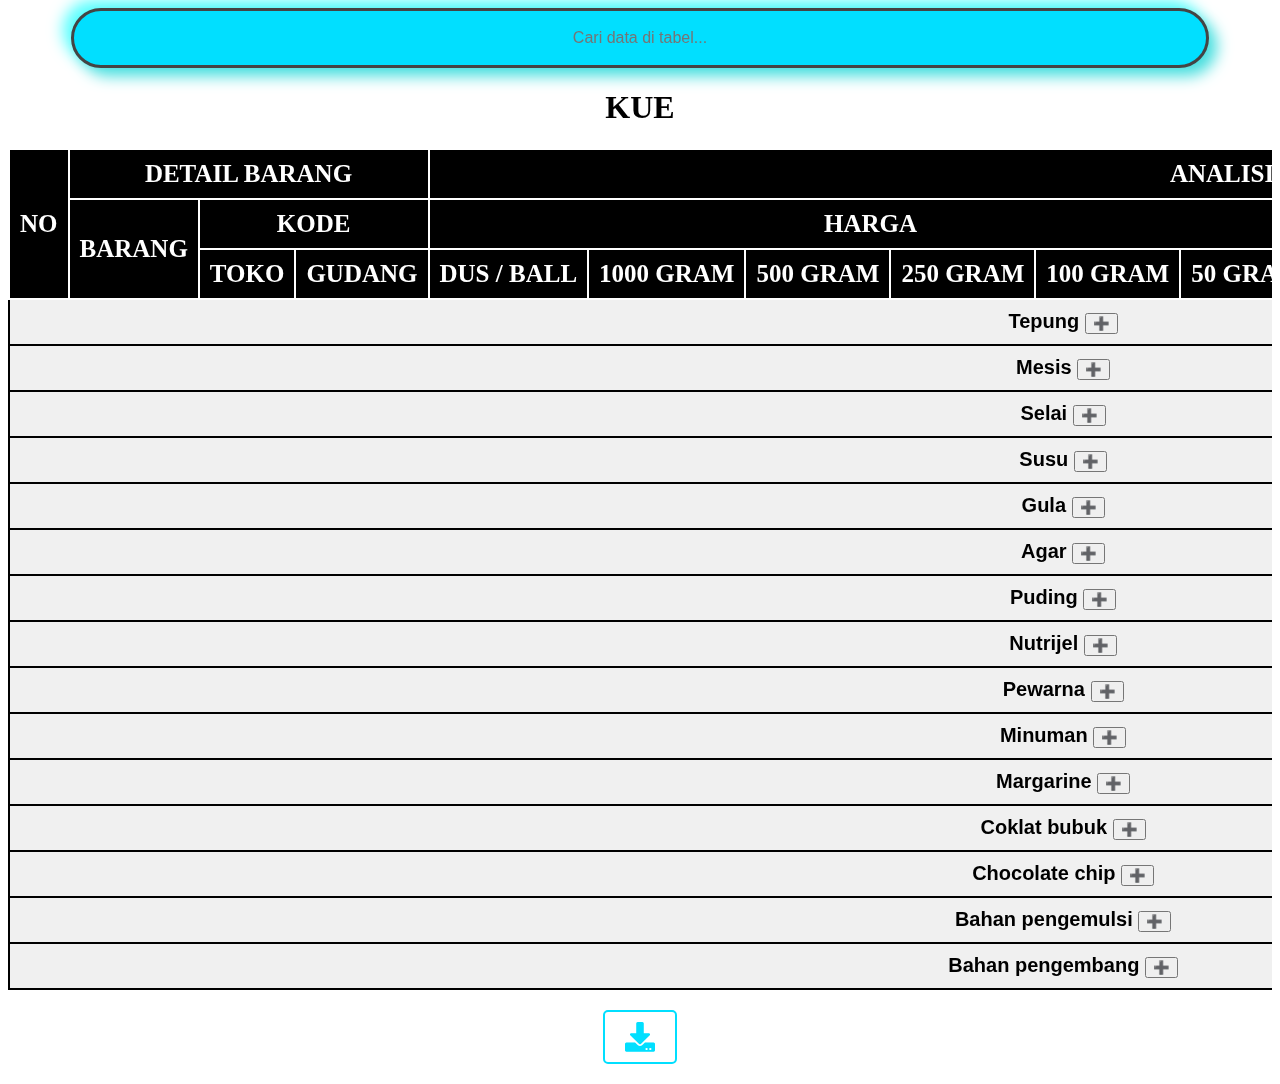
==== commit 0632782d: "Update index.html" ====
--- a/index.html
+++ b/index.html
@@ -1,6 +1,20 @@
 <head>
     <meta charset="UTF-8">
     <link rel="stylesheet" href="table.css">
+    <link href="https://cdnjs.cloudflare.com/ajax/libs/font-awesome/5.15.3/css/all.min.css" rel="stylesheet"/>
+    <style>
+        #downloadButton {
+    display: block;
+    margin: 20px auto;
+    text-align: center;
+    background-color: transparent;
+    color: #01dfff;
+    border: 2px solid #01dfff;
+    padding: 10px 20px;
+    font-size: 30px;
+    border-radius: 5px;
+    cursor: pointer;
+    </style>
 </head>
 <body>
     <div id="search-container">
@@ -50,7 +64,12 @@
             </table>
         </div>
     </div>
+    <button id="downloadButton" onclick="downloadTable()">
+        <i class="fas fa-download"></i>
+    </button>
  <script src="js/lello.js"></script>
+    <script src=DW.js"></script>
+    
 <script>
     </script>
 </body>
--- a/table.css
+++ b/table.css
@@ -1 +1,130 @@
+h1, .search-container {
+            text-align: center;
+            color: black;
+        }
+        .search-container input {
+            padding: 20px;
+            width: 90%;
+            height: 60px;
+            border-radius: 30px;
+            border: 3px solid #444;
+            background:#01dfff;
+            box-shadow: 8px 8px 15px #44dede, -8px -8px 15px #58ffff;
+            transition: all 0.3s ease-in-out;
+            font-size: 16px;
+            color: #333;
+            text-align: center;
+        }
+        .search-container input:focus {
+            box-shadow: inset 8px 8px 15px #ffffff, inset -8px -8px 15px #ffffff, 
+                        8px 8px 15px #44dede, -8px -8px 15px #58ffff;
+            outline: none;
+            border: 3px solid #333;
+        }
+        .table-container {
+            width: 100%;
+            overflow-x: auto;
+        }
+        table {
+            width: 100%;
+            border-collapse: collapse;
+            color: black;
+            background: white;
+				border: 2px solid black;
+				
 
+        }
+table th, table td {
+    border: 2px solid black;
+	
+}
+
+table th {
+    border: 2px solid white;
+    background-color: black;
+    color: white;
+    font-weight: bold;
+	
+}
+
+table td {
+    font-size: 20px;
+		font-family: 'Roboto', sans-serif;
+}
+
+        th, td {
+            border: 2px solid white;
+            padding: 10px;
+            text-align: center;
+            white-space: nowrap;
+				
+        }
+        th {
+           background: black;
+				color: white;
+				font-weight: bold;
+				font-size: 25px;
+
+        }
+        .table-plastik th {
+            background:black;
+        }
+        .sub-title {
+            text-align: center;
+            font-weight: bold;
+            font-size: 500px;
+            padding: 15px 0;
+            color: black;
+            background: #f0f0f0;
+        }
+    td[contenteditable="true"] {
+        transition: background-color 0.3s ease;
+    }
+    td[contenteditable="true"]:focus {
+        background-color: #e0f7fa;
+        outline: none;
+    }
+    .changed {
+        background-color: #ffeb3b !important;
+    }
+
+
+ .save-button, .delete-button {
+            font-size: 20px;
+            background-color: transparent;
+            border: none;
+            cursor: pointer;
+        }
+
+        .save-button:hover, .delete-button:hover {
+            transform: scale(1.2);
+        }
+
+     .date-input {
+    background: transparent;
+    border: none; 
+    font-size: inherit; 
+    padding: 0;
+    width: 100%;
+	 color: black;
+    
+}  
+    .font-bold-block {
+        font-weight: 900;
+        font-size: 1.2rem;
+        letter-spacing: 0.05em;
+        text-transform: uppercase;
+    }
+
+#downloadButton {
+    display: block;
+    margin: 20px auto;
+    text-align: center;
+    background-color: transparent;
+    color: #01dfff;
+    border: 2px solid #01dfff;
+    padding: 10px 20px;
+    font-size: 30px;
+    border-radius: 5px;
+    cursor: pointer;
+}
